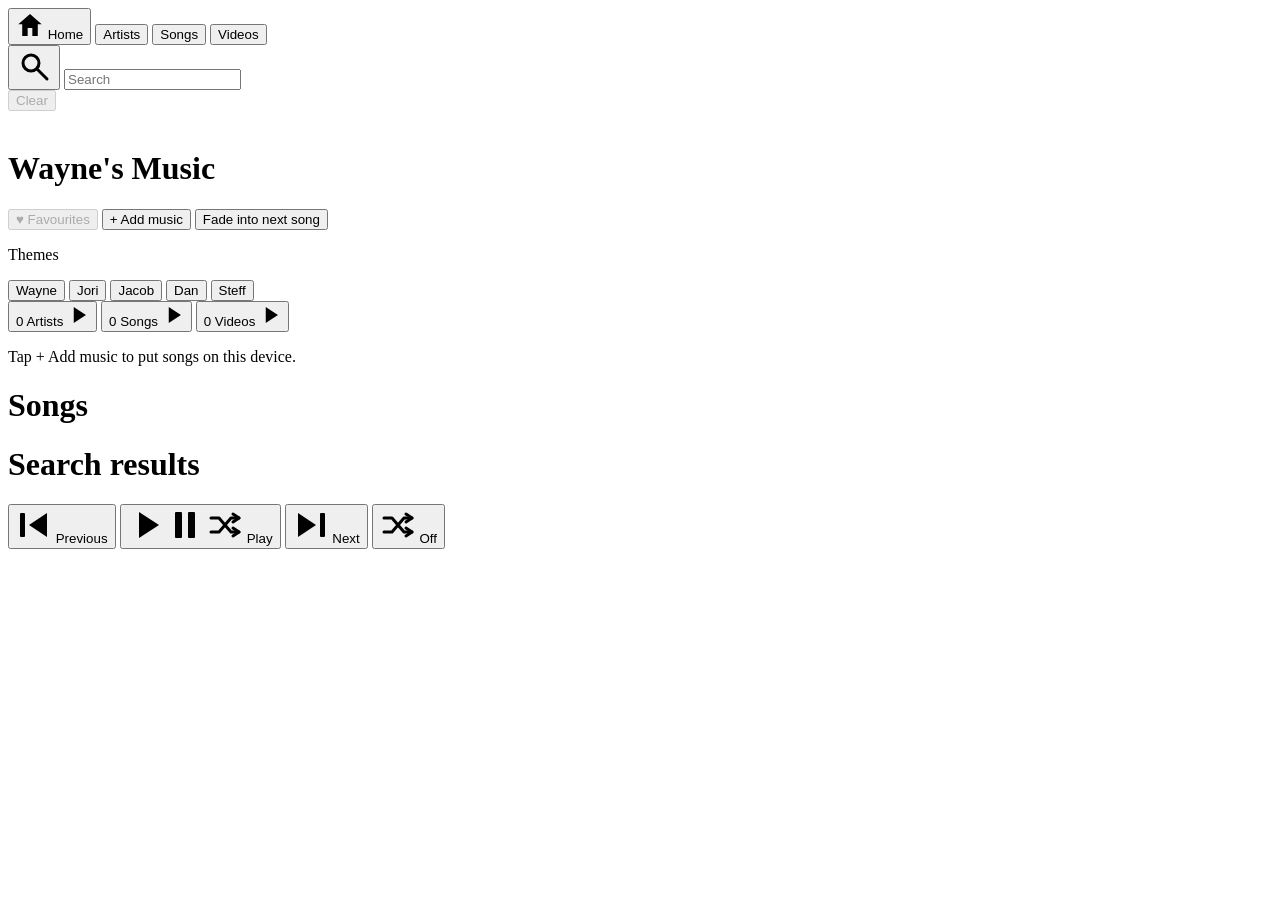
==== web/index.html @ bba2cdb2 "Improve crossfade now-playing and add page bottom spacing. Switch now-playing when the next track st" ====
<!DOCTYPE html>
<html lang="en" data-family-theme="wayne">
<head>
  <meta charset="utf-8">
  <meta name="viewport" content="width=device-width, initial-scale=1, viewport-fit=cover">
  <meta name="apple-mobile-web-app-capable" content="yes">
  <meta name="mobile-web-app-capable" content="yes">
  <meta name="apple-mobile-web-app-status-bar-style" content="black">
  <meta name="apple-mobile-web-app-title" content="Wayne's Music">
  <title>Wayne's Music</title>
  <meta name="theme-color" content="#0d0d0d">
  <script>
    (function () {
      var key = "family-theme";
      var def = "wayne";
      var ok = { jori: 1, wayne: 1, jacob: 1, dan: 1, steff: 1, zero: 1, liquid: 1 };
      var t = null;
      try {
        t = localStorage.getItem(key);
      } catch (_) {}
      if (!t || !ok[t]) t = def;
      document.documentElement.setAttribute("data-family-theme", t);
    })();
    (function () {
      var qs = location.search;
      var force =
        qs.indexOf("iphone=1") !== -1 ||
        qs.indexOf("phone=1") !== -1 ||
        qs.indexOf("android=1") !== -1;
      var ua = navigator.userAgent;
      var androidPhone = /Android/i.test(ua) && /Mobile/i.test(ua);
      if (
        force ||
        /iPhone|iPod/.test(ua) ||
        androidPhone ||
        (window.matchMedia &&
          window.matchMedia("(max-width: 540px) and (pointer: coarse)").matches)
      ) {
        document.documentElement.classList.add("iphone");
      }
    })();
  </script>
  <link rel="icon" href="/favicon.ico?v=play1">
  <link rel="manifest" href="/manifest.webmanifest">
  <link rel="apple-touch-icon" sizes="180x180" href="/icon-180.png?v=go1">
  <link rel="stylesheet" href="/styles.css?v=201">
  <link rel="stylesheet" href="/themes.css?v=153">
  <link rel="stylesheet" href="https://fonts.googleapis.com/css2?family=Micro+5&display=swap">
</head>
<body>
  <div class="top-nav">
    <div class="top-nav-row">
      <button id="home" class="home" type="button" aria-label="Home">
        <svg viewBox="0 0 36 36" width="28" height="28" aria-hidden="true"><path fill="currentColor" d="M18 4 L33 17 H28 V32 H21 V22 H15 V32 H8 V17 H3 Z"></path></svg>
        <span>Home</span>
      </button>
      <button id="artists" class="home" type="button">Artists</button>
      <button id="songs-nav" class="home" type="button">Songs</button>
      <button id="videos-nav" class="home" type="button">Videos</button>
      <div class="nav-search-wrap">
        <form id="nav-search" class="nav-search" role="search">
          <button id="nav-search-icon" class="nav-search-icon" type="button" aria-label="Go to search box">
            <svg class="search-icon" viewBox="0 0 36 36" width="36" height="36" aria-hidden="true">
              <circle cx="15" cy="15" r="8" fill="none" stroke="currentColor" stroke-width="3"></circle>
              <path d="M21.5 21.5 L31 31" fill="none" stroke="currentColor" stroke-width="3" stroke-linecap="round"></path>
            </svg>
          </button>
          <input id="nav-search-input" type="search" placeholder="Search" aria-label="Search" enterkeyhint="search" autocomplete="off" autocapitalize="none" autocorrect="off" spellcheck="false">
        </form>
        <button id="search-clear" class="home search-clear is-empty" type="button" disabled>Clear</button>
      </div>
    </div>
  </div>
  <div id="songs" class="screen">
    <header class="banner home-only">
      <img id="home-hero" src="/heroes/jori.jpg" alt="">
      <h1>Wayne's Music</h1>
    </header>
    <div class="stripe home-only" aria-hidden="true"><span class="accent"></span><span class="accent-alt"></span></div>

    <section id="install-hint" class="hint-card home-only" hidden>
      <p id="install-hint-text">Install Wayne's Music: tap Share, then Add to Home Screen.</p>
      <p class="hint-sub">On iPhone, open this link in Safari while Tailscale is on, then add to the Home Screen.</p>
    </section>

    <div class="actions home-only">
      <button id="play-favourites" class="big play-favourites" type="button" disabled>♥ Favourites</button>
      <button id="add-music" class="big prominent" type="button">+ Add music</button>
      <button id="manage-songs" class="big plain" type="button" hidden>- Remove songs</button>
      <button id="crossfade-toggle" class="crossfade-toggle is-on" type="button" aria-pressed="true">
        <span class="crossfade-toggle-lamp" aria-hidden="true"></span>
        <span class="crossfade-toggle-label">Fade into next song</span>
      </button>
      <div class="theme-picker-wrap home-only">
        <p class="theme-picker-label" id="theme-picker-label">
          <span class="theme-picker-label-stripe" aria-hidden="true"></span>
          <span class="theme-picker-label-text">Themes</span>
        </p>
        <div id="theme-picker" class="theme-picker" role="group" aria-labelledby="theme-picker-label">
          <button type="button" class="theme-chip" data-theme="wayne">Wayne</button>
          <button type="button" class="theme-chip" data-theme="jori">Jori</button>
          <button type="button" class="theme-chip" data-theme="jacob">Jacob</button>
          <button type="button" class="theme-chip" data-theme="dan">Dan</button>
          <button type="button" class="theme-chip" data-theme="steff">Steff</button>
        </div>
      </div>
      <span class="theme-picker-label-stripe theme-picker-bottom-stripe home-only" aria-hidden="true"></span>
      <div class="home-library-signs home-only" id="home-library-signs">
        <button type="button" class="home-songs-sign home-library-sign" id="home-sign-artists" aria-label="Go to Artists">
          <span class="home-songs-sign-text" id="home-artists-hint">0 Artists</span>
          <span class="home-library-sign-play" aria-hidden="true">
            <svg viewBox="0 0 36 36" width="22" height="22"><path fill="currentColor" d="M11 5 L31 18 L11 31 Z"></path></svg>
          </span>
        </button>
        <button type="button" class="home-songs-sign home-library-sign" id="home-sign-songs" aria-label="Go to Songs">
          <span class="home-songs-sign-text" id="home-songs-hint">0 Songs</span>
          <span class="home-library-sign-play" aria-hidden="true">
            <svg viewBox="0 0 36 36" width="22" height="22"><path fill="currentColor" d="M11 5 L31 18 L11 31 Z"></path></svg>
          </span>
        </button>
        <button type="button" class="home-songs-sign home-library-sign" id="home-sign-videos" aria-label="Go to Videos">
          <span class="home-songs-sign-text" id="home-videos-hint">0 Videos</span>
          <span class="home-library-sign-play" aria-hidden="true">
            <svg viewBox="0 0 36 36" width="22" height="22"><path fill="currentColor" d="M11 5 L31 18 L11 31 Z"></path></svg>
          </span>
        </button>
      </div>
    </div>

    <p id="empty" class="empty home-only">Tap + Add music to put songs on this device.</p>

    <h1 id="songs-title" class="songs-title">Songs</h1>
    <h1 id="search-title" class="search-title">Search results</h1>

    <div id="search-page" class="finder">
      <p id="search-hint" class="finder-hint"></p>
      <div id="search-results"></div>
    </div>

    <div id="finder" class="finder" hidden>
      <div class="home-songs-sign songs-page-sign" aria-label="Songs in library">
        <p id="songs-page-hint" class="home-songs-sign-text">0 Songs</p>
      </div>
      <div id="song-list"></div>
    </div>
  </div>

  <div id="now-stack" class="now-stack" hidden>
    <div class="now-dock" role="region" aria-label="Now playing">
      <div class="now-stripe" aria-hidden="true"><span class="accent"></span><span class="accent-alt"></span></div>
      <div class="now-bar-row">
        <button id="now-favorite" class="now-favorite" type="button" hidden aria-pressed="false" aria-label="Add to favourites">
          <svg class="heart-outline" viewBox="0 0 36 36" width="28" height="28" aria-hidden="true">
            <path fill="none" stroke="currentColor" stroke-width="3" d="M18 31 C10 24 4 19 4 13 C4 8 8 4 13 4 C15.5 4 17.5 5.5 18 7.5 C18.5 5.5 20.5 4 23 4 C28 4 32 8 32 13 C32 19 26 24 18 31 Z"></path>
          </svg>
          <svg class="heart-solid" viewBox="0 0 36 36" width="28" height="28" aria-hidden="true">
            <path fill="currentColor" d="M18 31 C10 24 4 19 4 13 C4 8 8 4 13 4 C15.5 4 17.5 5.5 18 7.5 C18.5 5.5 20.5 4 23 4 C28 4 32 8 32 13 C32 19 26 24 18 31 Z"></path>
          </svg>
        </button>
        <img id="now-art" class="now-art" alt="" hidden>
        <button id="now-bar" class="now-bar" type="button">
          <span id="now-bar-line" class="now-bar-line"></span>
        </button>
      </div>
      <div id="seek" class="seek dock-seek" role="slider" tabindex="0" aria-label="Skip in this song" aria-valuemin="0" aria-valuemax="100" aria-valuenow="0">
        <div class="seek-fill"></div>
        <span class="seek-thumb" id="seek-thumb"></span>
        <span class="seek-time start seek-elapsed" id="seek-elapsed">0:00</span>
        <span class="seek-time end seek-total" id="seek-total">0:00</span>
      </div>
    </div>
  </div>

  <div id="player" class="screen" aria-hidden="true" inert>
    <div class="player-scroll">
      <h1 id="player-title"></h1>
      <p id="player-sub"></p>
      <div class="stage">
        <div id="stage-local" hidden>
          <img src="/go.jpg" alt="">
        </div>
        <div id="stage-yt" hidden>
          <img class="yt-stage-logo" src="/youtube-logo.png?v=jyt1" alt="" decoding="async">
          <div id="yt-player" class="yt-mount is-active"></div>
          <div id="yt-player-b" class="yt-mount" hidden></div>
        </div>
        <div id="stage-sc" hidden></div>
      </div>
    </div>
  </div>

  <div id="add-sheet" class="sheet-screen" hidden>
    <div class="sheet">
      <div class="sheet-body stack">
        <h1>+ Add music</h1>
        <button id="download-all" class="big prominent" type="button">Download all</button>
        <button id="from-ipad" class="big plain" type="button">Add a song saved on this device</button>
        <input id="file-input" type="file" accept="audio/*,.mp3,.m4a,.aac,.wav" multiple hidden>
        <div id="link-box" class="stack">
          <label for="link-input">YouTube or SoundCloud link</label>
          <input id="link-input" type="url" inputmode="url" placeholder="https://" autocapitalize="none" autocorrect="off" spellcheck="false" autocomplete="off">
          <button id="add-link" class="big prominent" type="button" disabled>Add this link</button>
        </div>
        <p id="add-error" class="error" hidden></p>
        <p id="mac-status" class="lede"></p>
        <div id="catalog-list"></div>
      </div>
      <div id="link-confirm" class="confirm" hidden>
        <div class="confirm-card" role="alertdialog" aria-labelledby="link-confirm-status">
          <h2 id="link-confirm-status">Adding…</h2>
          <p id="link-confirm-name" hidden></p>
          <p id="link-confirm-detail" hidden></p>
          <div id="link-confirm-sc" class="link-confirm-sc" hidden></div>
          <button id="link-confirm-play" class="big prominent" type="button" hidden>Play</button>
          <button id="link-confirm-done" class="big plain" type="button">Done</button>
        </div>
      </div>
    </div>
  </div>

  <div id="manage-sheet" class="sheet-screen" hidden>
    <div class="sheet">
      <div class="sheet-body">
        <h1>- Remove songs</h1>
        <p id="manage-lede" class="lede">This takes a song off this device.</p>
        <p id="manage-empty" class="empty" hidden>No songs to remove.</p>
        <div id="manage-list"></div>
        <div id="confirm" class="confirm" hidden>
          <div class="confirm-card" role="alertdialog" aria-labelledby="confirm-title" aria-describedby="confirm-name">
            <h2 id="confirm-title">Remove from this device?</h2>
            <p id="confirm-name"></p>
            <button id="confirm-remove" class="big plain" type="button">Remove from device</button>
            <button id="confirm-keep" class="big prominent" type="button">Keep</button>
          </div>
        </div>
      </div>
    </div>
  </div>

  <div id="artists-sheet" class="sheet-screen" hidden>
    <div class="sheet">
      <div class="sheet-body">
        <h1>Artists</h1>
        <p id="artists-empty" class="empty" hidden>No songs on this device yet.</p>
        <div id="artist-list"></div>
      </div>
    </div>
  </div>

  <div id="videos-sheet" class="sheet-screen" hidden>
    <div class="sheet">
      <div class="sheet-body">
        <h1>Videos</h1>
        <div id="videos-now" class="videos-now" hidden aria-live="polite">
          <p id="videos-now-title" class="videos-now-title"></p>
          <p id="videos-now-sub" class="videos-now-sub"></p>
          <div id="videos-stage-host" class="videos-stage-host"></div>
        </div>
        <h2 class="youtube-heading">
          <span>Search</span>
          <img src="/youtube-logo.png?v=jyt1" alt="YouTube" decoding="async">
          <button id="youtube-clear-results" class="youtube-clear-results" type="button" hidden>Clear results</button>
        </h2>
        <form id="youtube-search-form" class="search-box sheet-search" role="search">
          <button id="youtube-search-icon" class="search-box-icon" type="button" aria-label="Go to YouTube search box">
            <svg class="search-icon" viewBox="0 0 36 36" width="36" height="36" aria-hidden="true">
              <circle cx="15" cy="15" r="8" fill="none" stroke="currentColor" stroke-width="3"></circle>
              <path d="M21.5 21.5 L31 31" fill="none" stroke="currentColor" stroke-width="3" stroke-linecap="round"></path>
            </svg>
          </button>
          <input id="youtube-search" type="search" placeholder="YouTube" aria-label="YouTube" enterkeyhint="search" autocomplete="off" autocapitalize="none" autocorrect="off" spellcheck="false">
          <button id="youtube-search-go" type="submit">Search</button>
        </form>
        <p id="youtube-search-status" class="finder-hint" hidden></p>
        <div id="youtube-results"></div>
        <h2 id="videos-local-heading" class="on-device">Stream</h2>
        <p id="videos-empty" class="empty" hidden>No videos on this device yet.</p>
        <div id="video-list"></div>
      </div>
    </div>
  </div>

  <div class="transport">
    <button id="previous" class="big plain" type="button">
      <svg viewBox="0 0 36 36" width="36" height="36" aria-hidden="true"><rect x="4" y="6" width="5" height="24" rx="1"></rect><path d="M31 6 L13 18 L31 30 Z"></path></svg>
      <span>Previous</span>
    </button>
    <button id="play-button" class="big prominent" type="button" aria-label="Play">
      <svg id="icon-play" class="icon-play" viewBox="0 0 36 36" width="36" height="36" aria-hidden="true"><path fill="currentColor" d="M11 5 L31 18 L11 31 Z"></path></svg>
      <svg id="icon-pause" class="icon-pause" viewBox="0 0 36 36" width="36" height="36" aria-hidden="true"><rect fill="currentColor" x="8" y="5" width="7" height="26" rx="1"></rect><rect fill="currentColor" x="21" y="5" width="7" height="26" rx="1"></rect></svg>
      <svg id="icon-shuffle" class="icon-shuffle" viewBox="0 0 36 36" width="36" height="36" aria-hidden="true">
        <path d="M4 11 H12 L24 25 H32" fill="none" stroke="currentColor" stroke-width="3" stroke-linecap="round" stroke-linejoin="round"></path>
        <path d="M26 21 L32 25 L26 29" fill="none" stroke="currentColor" stroke-width="3" stroke-linecap="round" stroke-linejoin="round"></path>
        <path d="M4 25 H12 L24 11 H32" fill="none" stroke="currentColor" stroke-width="3" stroke-linecap="round" stroke-linejoin="round"></path>
        <path d="M26 7 L32 11 L26 15" fill="none" stroke="currentColor" stroke-width="3" stroke-linecap="round" stroke-linejoin="round"></path>
      </svg>
      <span id="play-label">Play</span>
    </button>
    <button id="next" class="big plain" type="button">
      <svg viewBox="0 0 36 36" width="36" height="36" aria-hidden="true"><path d="M5 6 L23 18 L5 30 Z"></path><rect x="27" y="6" width="5" height="24" rx="1"></rect></svg>
      <span>Next</span>
    </button>
    <button id="shuffle" class="big plain" type="button" aria-pressed="false" aria-label="Shuffle off">
      <svg viewBox="0 0 36 36" width="36" height="36" aria-hidden="true">
        <path d="M4 11 H12 L24 25 H32" fill="none" stroke="currentColor" stroke-width="3" stroke-linecap="round" stroke-linejoin="round"></path>
        <path d="M26 21 L32 25 L26 29" fill="none" stroke="currentColor" stroke-width="3" stroke-linecap="round" stroke-linejoin="round"></path>
        <path d="M4 25 H12 L24 11 H32" fill="none" stroke="currentColor" stroke-width="3" stroke-linecap="round" stroke-linejoin="round"></path>
        <path d="M26 7 L32 11 L26 15" fill="none" stroke="currentColor" stroke-width="3" stroke-linecap="round" stroke-linejoin="round"></path>
      </svg>
      <span id="shuffle-label">Off</span>
    </button>
    <div id="liquid-transport" class="liquid-transport" hidden>
      <canvas id="liquid-blob"></canvas>
      <button id="liquid-play" type="button" aria-label="Play"></button>
    </div>
  </div>

  <div id="notice" class="notice" hidden role="status">
    <p id="notice-text"></p>
    <button id="notice-action" class="notice-action" type="button" hidden>Open in YouTube</button>
  </div>
  <audio id="audio" playsinline preload="none"></audio>
  <audio id="audio-b" playsinline preload="none"></audio>
  <script src="/app.js?v=151" defer></script>
</body>
</html>
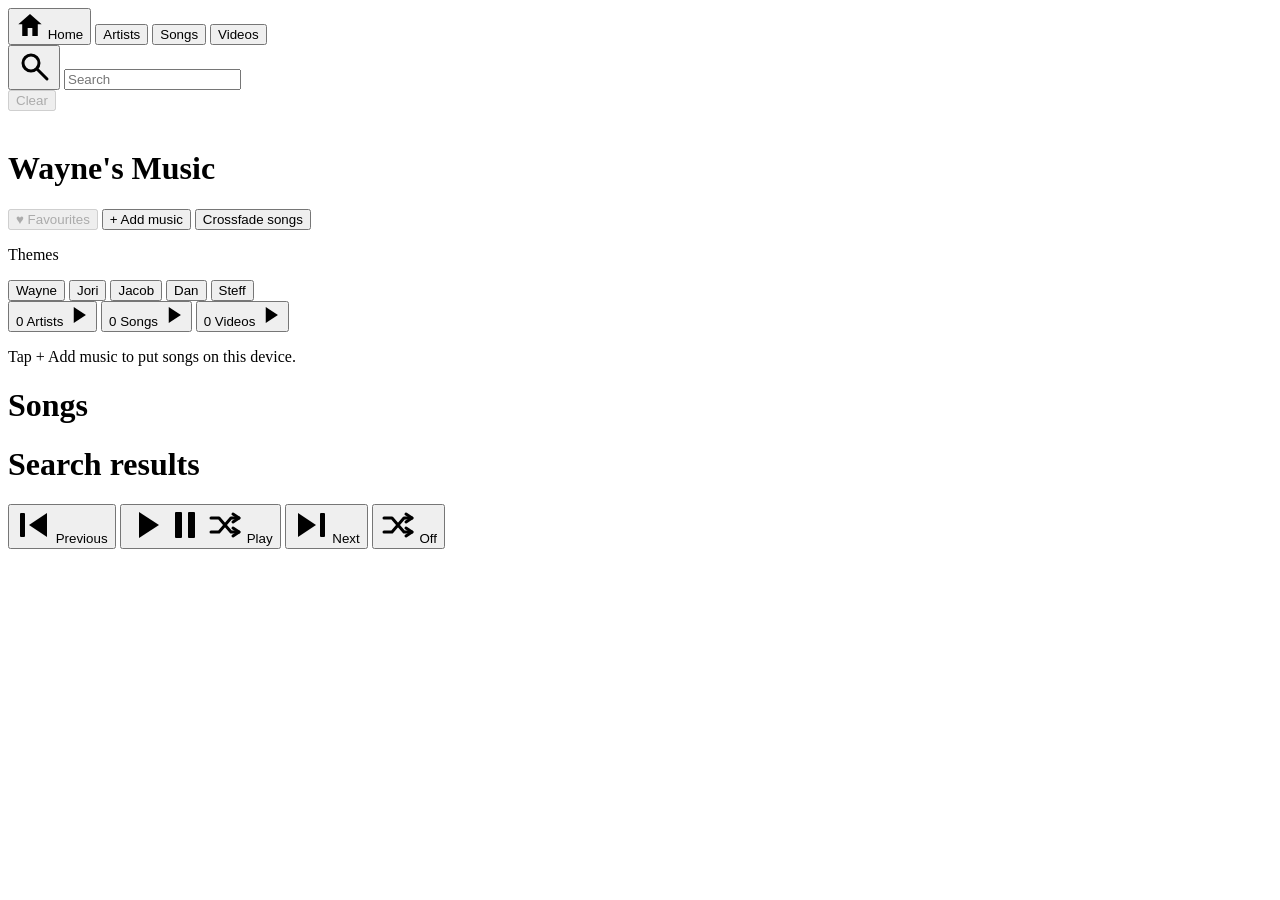
==== commit 903caaad: "Keep YouTube and SoundCloud stages scroll-only with custom fullscreen. Block left/right skip on the " ====
--- a/web/index.html
+++ b/web/index.html
@@ -8,6 +8,7 @@
   <meta name="apple-mobile-web-app-status-bar-style" content="black">
   <meta name="apple-mobile-web-app-title" content="Wayne's Music">
   <title>Wayne's Music</title>
+  <meta name="referrer" content="strict-origin-when-cross-origin">
   <meta name="theme-color" content="#0d0d0d">
   <script>
     (function () {
@@ -43,7 +44,7 @@
   <link rel="icon" href="/favicon.ico?v=play1">
   <link rel="manifest" href="/manifest.webmanifest">
   <link rel="apple-touch-icon" sizes="180x180" href="/icon-180.png?v=go1">
-  <link rel="stylesheet" href="/styles.css?v=201">
+  <link rel="stylesheet" href="/styles.css?v=225">
   <link rel="stylesheet" href="/themes.css?v=153">
   <link rel="stylesheet" href="https://fonts.googleapis.com/css2?family=Micro+5&display=swap">
 </head>
@@ -89,7 +90,7 @@
       <button id="manage-songs" class="big plain" type="button" hidden>- Remove songs</button>
       <button id="crossfade-toggle" class="crossfade-toggle is-on" type="button" aria-pressed="true">
         <span class="crossfade-toggle-lamp" aria-hidden="true"></span>
-        <span class="crossfade-toggle-label">Fade into next song</span>
+        <span class="crossfade-toggle-label">Crossfade songs</span>
       </button>
       <div class="theme-picker-wrap home-only">
         <p class="theme-picker-label" id="theme-picker-label">
@@ -175,16 +176,30 @@
     <div class="player-scroll">
       <h1 id="player-title"></h1>
       <p id="player-sub"></p>
-      <div class="stage">
-        <div id="stage-local" hidden>
-          <img src="/go.jpg" alt="">
-        </div>
-        <div id="stage-yt" hidden>
-          <img class="yt-stage-logo" src="/youtube-logo.png?v=jyt1" alt="" decoding="async">
-          <div id="yt-player" class="yt-mount is-active"></div>
-          <div id="yt-player-b" class="yt-mount" hidden></div>
-        </div>
-        <div id="stage-sc" hidden></div>
+      <div class="stage-block">
+        <div class="stage">
+          <div id="stage-local" hidden>
+            <img src="/images.jpg" alt="">
+          </div>
+          <div id="stage-yt" hidden>
+            <img class="yt-stage-logo" src="/youtube-logo.png?v=jyt1" alt="" decoding="async">
+            <div id="yt-player" class="yt-mount is-active"></div>
+            <div id="yt-player-b" class="yt-mount" hidden></div>
+          </div>
+          <div id="stage-sc" hidden></div>
+          <div class="stage-swipe-shield" aria-hidden="true"></div>
+          <button id="yt-fs-exit" class="yt-fs-exit" type="button" hidden aria-label="Exit full screen">
+            <svg viewBox="0 0 24 24" width="22" height="22" aria-hidden="true">
+              <path fill="currentColor" d="M6.4 5 L5 6.4 L10.6 12 L5 17.6 L6.4 19 L12 13.4 L17.6 19 L19 17.6 L13.4 12 L19 6.4 L17.6 5 L12 10.6 Z"></path>
+            </svg>
+          </button>
+        </div>
+        <button id="yt-fullscreen" class="yt-fullscreen" type="button" hidden aria-label="Full screen">
+          <svg class="yt-fullscreen-icon" viewBox="0 0 24 24" width="18" height="18" aria-hidden="true">
+            <path fill="currentColor" d="M3 9V3h6v2H5v4H3zm16-4h-4V3h6v6h-2V5zM5 19h4v2H3v-6h2v4zm14-4h2v6h-6v-2h4v-4z"></path>
+          </svg>
+          <span class="yt-fullscreen-label">Full screen</span>
+        </button>
       </div>
     </div>
   </div>
@@ -198,8 +213,10 @@
         <input id="file-input" type="file" accept="audio/*,.mp3,.m4a,.aac,.wav" multiple hidden>
         <div id="link-box" class="stack">
           <label for="link-input">YouTube or SoundCloud link</label>
-          <input id="link-input" type="url" inputmode="url" placeholder="https://" autocapitalize="none" autocorrect="off" spellcheck="false" autocomplete="off">
-          <button id="add-link" class="big prominent" type="button" disabled>Add this link</button>
+          <form id="link-form" class="link-row" action="#" method="get">
+            <input id="link-input" type="url" inputmode="url" enterkeyhint="go" placeholder="https://" autocapitalize="none" autocorrect="off" spellcheck="false" autocomplete="off">
+            <button id="add-link" class="prominent" type="submit" disabled>Add</button>
+          </form>
         </div>
         <p id="add-error" class="error" hidden></p>
         <p id="mac-status" class="lede"></p>
@@ -312,6 +329,17 @@
     <div id="liquid-transport" class="liquid-transport" hidden>
       <canvas id="liquid-blob"></canvas>
       <button id="liquid-play" type="button" aria-label="Play"></button>
+      <div id="liquid-help" class="liquid-help" hidden role="dialog" aria-label="Blob transport help">
+        <div class="liquid-help-card">
+          <div class="liquid-help-rows">
+            <span class="liquid-help-row"><span class="liquid-help-gesture">Tap</span><span class="liquid-help-action">Play / Pause</span></span>
+            <span class="liquid-help-row"><span class="liquid-help-gesture">Swipe right</span><span class="liquid-help-action">Next</span></span>
+            <span class="liquid-help-row"><span class="liquid-help-gesture">Swipe left</span><span class="liquid-help-action">Prev</span></span>
+            <span class="liquid-help-row"><span class="liquid-help-gesture">Shake Blob</span><span class="liquid-help-action">Shuffle on / off</span></span>
+          </div>
+          <button id="liquid-help-ok" class="liquid-help-ok" type="button">OK</button>
+        </div>
+      </div>
     </div>
   </div>
 
@@ -321,6 +349,6 @@
   </div>
   <audio id="audio" playsinline preload="none"></audio>
   <audio id="audio-b" playsinline preload="none"></audio>
-  <script src="/app.js?v=151" defer></script>
+  <script src="/app.js?v=193" defer></script>
 </body>
 </html>
